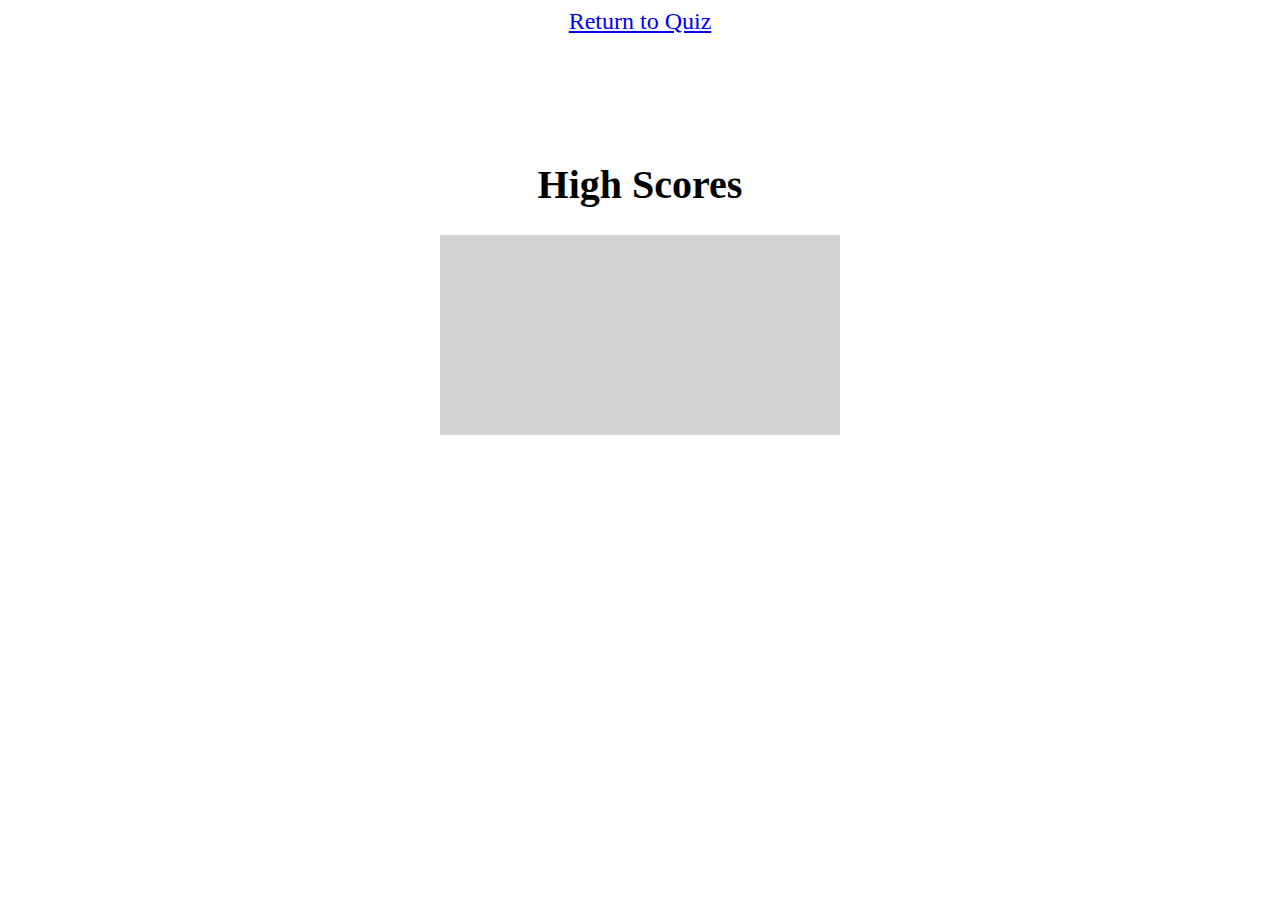
==== assets/highScorePage.html @ f5b1d187 "built out high score page a bit and created hyperlinks to navigate back and forth between the two pa" ====
<!DOCTYPE html>
<html lang="en">
<head>
    <meta charset="UTF-8">
    <meta http-equiv="X-UA-Compatible" content="IE=edge">
    <meta name="viewport" content="width=device-width, initial-scale=1.0">
    <title>Document</title>
    <link rel="stylesheet" href="style.css">
</head>
<body>
<a href="../index.html">Return to Quiz</a>

<section class="scoreContainer">
    <h1>High Scores</h1>
    <div id="scoreBoard">
        
    </div>
</section>
    <script src="script.js"></script>
</body>
</html>
---- assets/style.css ----
* {
     
}

a {
    position: absolute;
    font-size: 150%;
}

body {
    display:flex;
    background: transparent;  
    text-align: center;
    justify-content: center;
}


.quizWindow {
    display: flex;
    flex-direction: column;
    height: 75%;
    width: 75%;
    padding: 10%;
}

.scoreContainer {
    display: flex;
    flex-direction: column;
    height: 75%;
    width: 75%;
    padding: 10%;
}

#scoreBoard {
    background-color: lightgrey;
    width: 400px;
    height: 200px;
    margin-left: auto;
    margin-right: auto;
}


h1 {
    text-align: center;
    font-size: 250%;
}

.start {
    width:33%;
    margin-left: auto;
    margin-right: auto;
}

.choiceA {
    width:33%;
    margin-left: auto;
    margin-right: auto;
    height: 200px;
    width: 200px;
}

.quizWindow {
    justify-content: left;
}

#quizQuestions {
    padding: 30px;
    font-weight: bold;
    font-size: 200%;
}

.answer {
    background-color:blue;
    color: cornsilk;
    margin: auto;
}
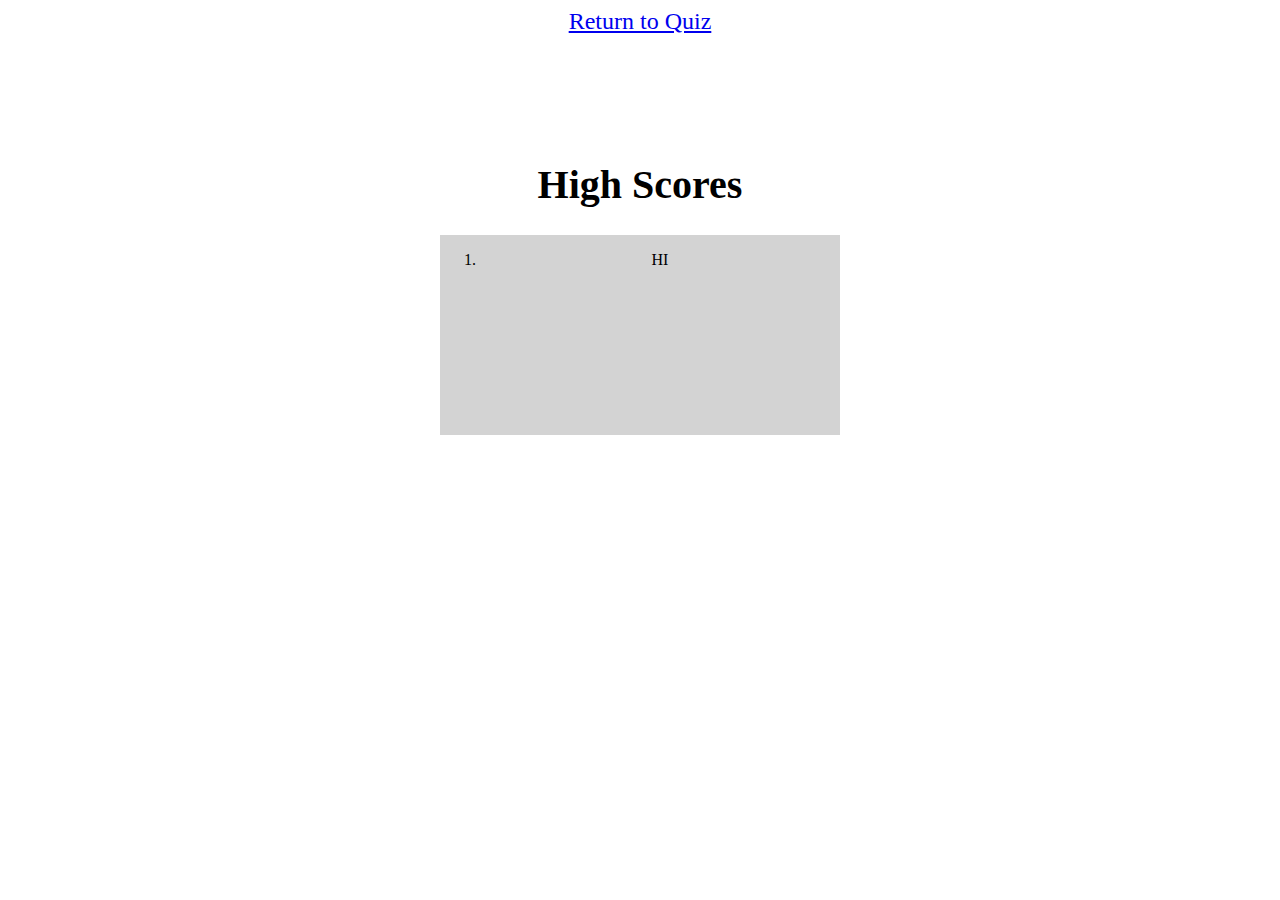
==== commit dfef72bd: "fixed bug which prevented me from making changes on HighScorePage.html" ====
--- a/assets/highScorePage.html
+++ b/assets/highScorePage.html
@@ -13,9 +13,13 @@
 <section class="scoreContainer">
     <h1>High Scores</h1>
     <div id="scoreBoard">
-        
+        <ol class="scoreList">
+            
+        </ol>
     </div>
 </section>
-    <script src="script.js"></script>
+
+<!-- <script src="HighScores.js"></script> -->
 </body>
+<script src="script.js"></script>
 </html>--- a/assets/style.css
+++ b/assets/style.css
@@ -5,6 +5,14 @@
 a {
     position: absolute;
     font-size: 150%;
+}
+
+.timer {
+    position: absolute;
+    left: 0;
+    top: 3;
+    padding-left: 15px;
+    font-weight: bold;
 }
 
 body {
@@ -45,10 +53,14 @@
     font-size: 250%;
 }
 
-.start {
+#start {
     width:33%;
     margin-left: auto;
     margin-right: auto;
+}
+
+.answer {
+    padding: 10px;
 }
 
 .choiceA {
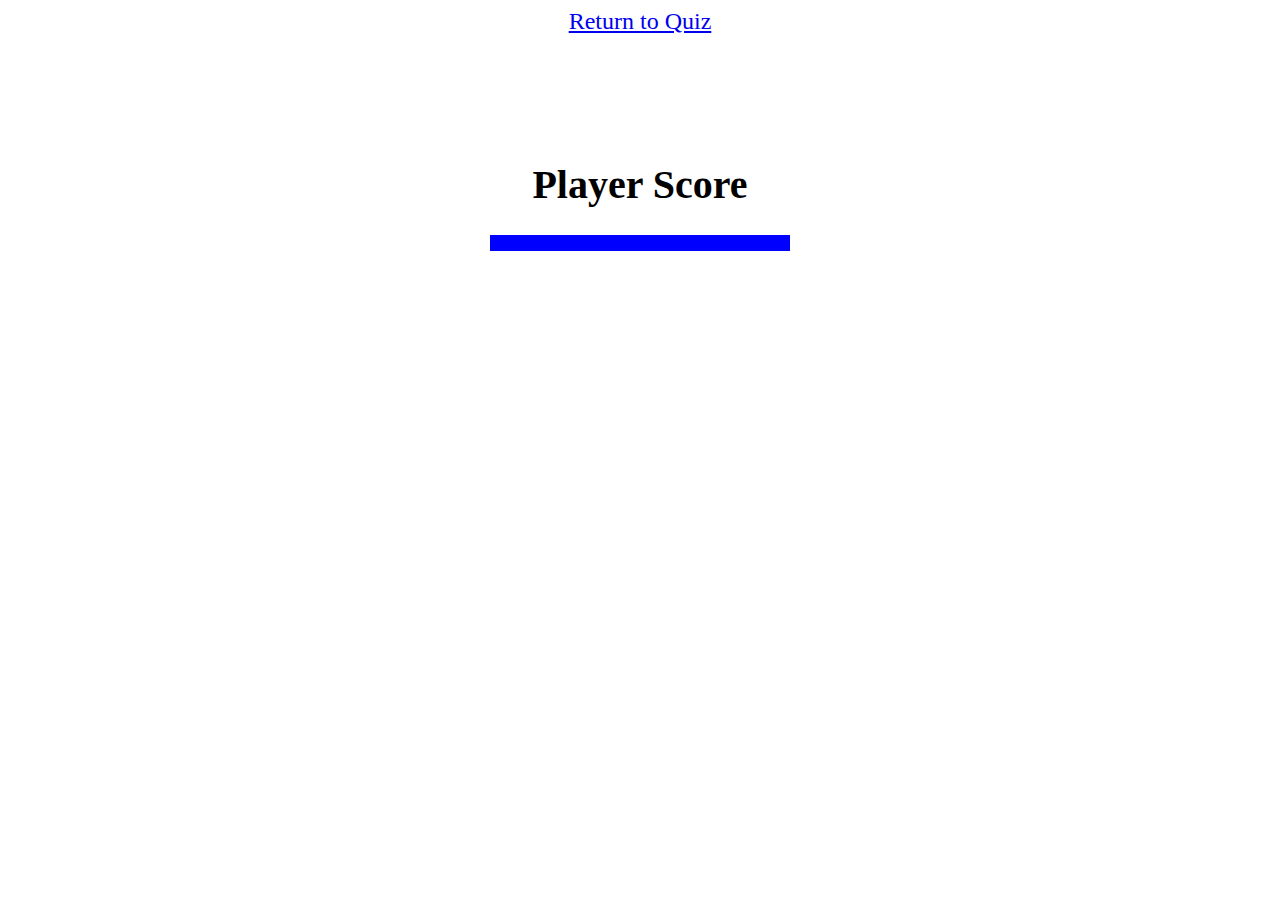
==== commit cc815085: "properly displaying the users Initials and score on the scoreboard" ====
--- a/assets/highScorePage.html
+++ b/assets/highScorePage.html
@@ -11,7 +11,7 @@
 <a href="../index.html">Return to Quiz</a>
 
 <section class="scoreContainer">
-    <h1>High Scores</h1>
+    <h1>Player Score</h1>
     <div id="scoreBoard">
         <ol class="scoreList">
             
--- a/assets/style.css
+++ b/assets/style.css
@@ -34,15 +34,16 @@
 .scoreContainer {
     display: flex;
     flex-direction: column;
-    height: 75%;
+    height: 25%;
     width: 75%;
     padding: 10%;
 }
 
 #scoreBoard {
-    background-color: lightgrey;
-    width: 400px;
-    height: 200px;
+    background-color: blue;
+    color: white;
+    width: 300px;
+    height: auto;
     margin-left: auto;
     margin-right: auto;
 }
@@ -85,4 +86,9 @@
     background-color:blue;
     color: cornsilk;
     margin: auto;
+}
+
+li {
+    font-weight: bold;
+    text-align: left;
 }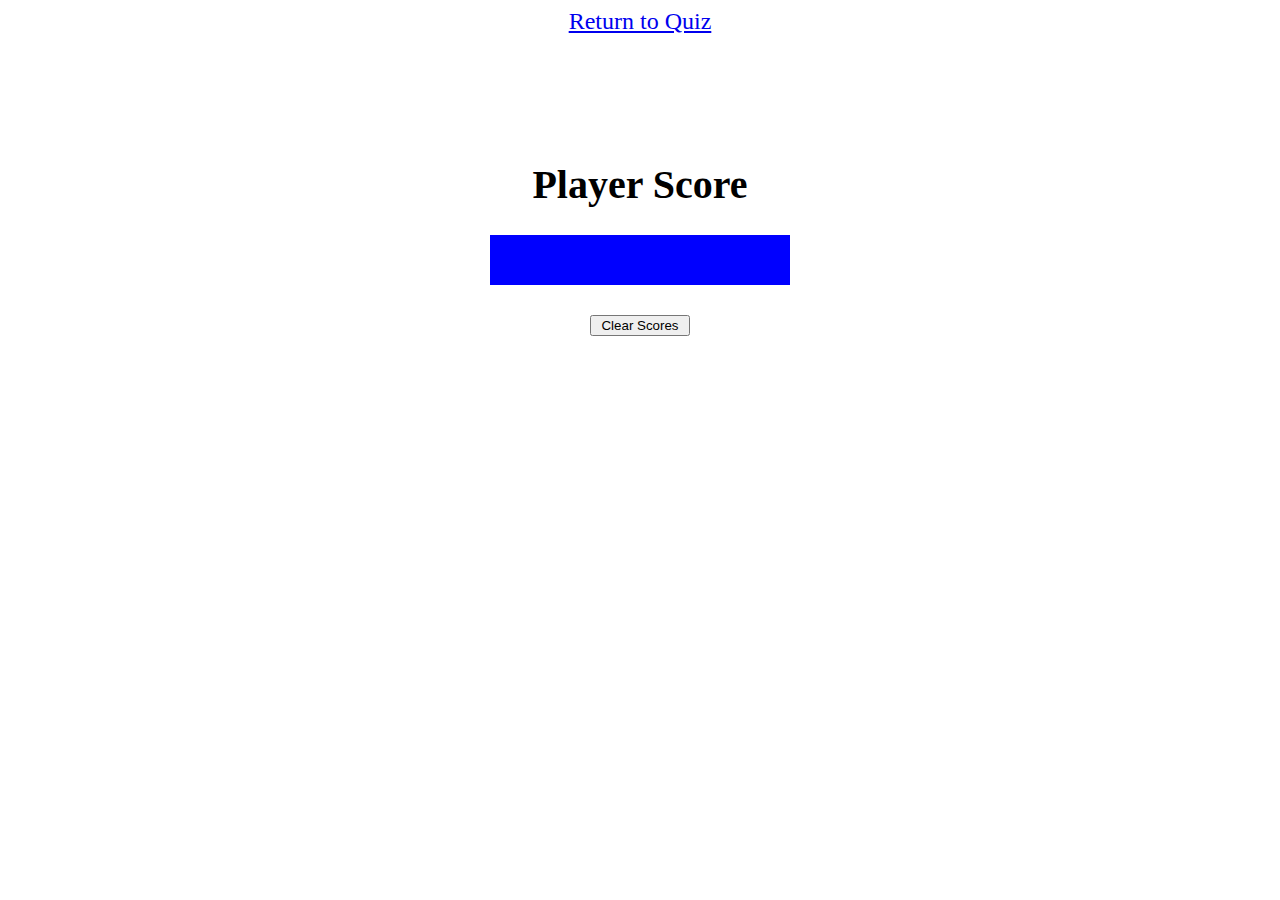
==== commit 7b9e3419: "Added functioning score clear button, removed some js that was causing console errors" ====
--- a/assets/highScorePage.html
+++ b/assets/highScorePage.html
@@ -13,13 +13,15 @@
 <section class="scoreContainer">
     <h1>Player Score</h1>
     <div id="scoreBoard">
-        <ol class="scoreList">
-            
-        </ol>
+        <ol class="scoreList"></ol> 
+    
     </div>
+    <button id="clearButton">Clear Scores</button>
 </section>
 
-<!-- <script src="HighScores.js"></script> -->
+
+
+
 </body>
 <script src="script.js"></script>
 </html>--- a/assets/style.css
+++ b/assets/style.css
@@ -37,15 +37,17 @@
     height: 25%;
     width: 75%;
     padding: 10%;
+    align-items: center;
 }
 
 #scoreBoard {
     background-color: blue;
     color: white;
     width: 300px;
-    height: auto;
+    height: 50px;
     margin-left: auto;
     margin-right: auto;
+    letter-spacing: 2px;
 }
 
 
@@ -55,6 +57,8 @@
 }
 
 #start {
+    background-color: blue;
+    color: white;
     width:33%;
     margin-left: auto;
     margin-right: auto;
@@ -90,5 +94,13 @@
 
 li {
     font-weight: bold;
-    text-align: left;
+    text-align: center;
+    margin-right: 40px;
+}
+
+#clearButton {
+    width: 100px;
+    bottom: 0;
+    margin: 30px;
+    text-align: center;
 }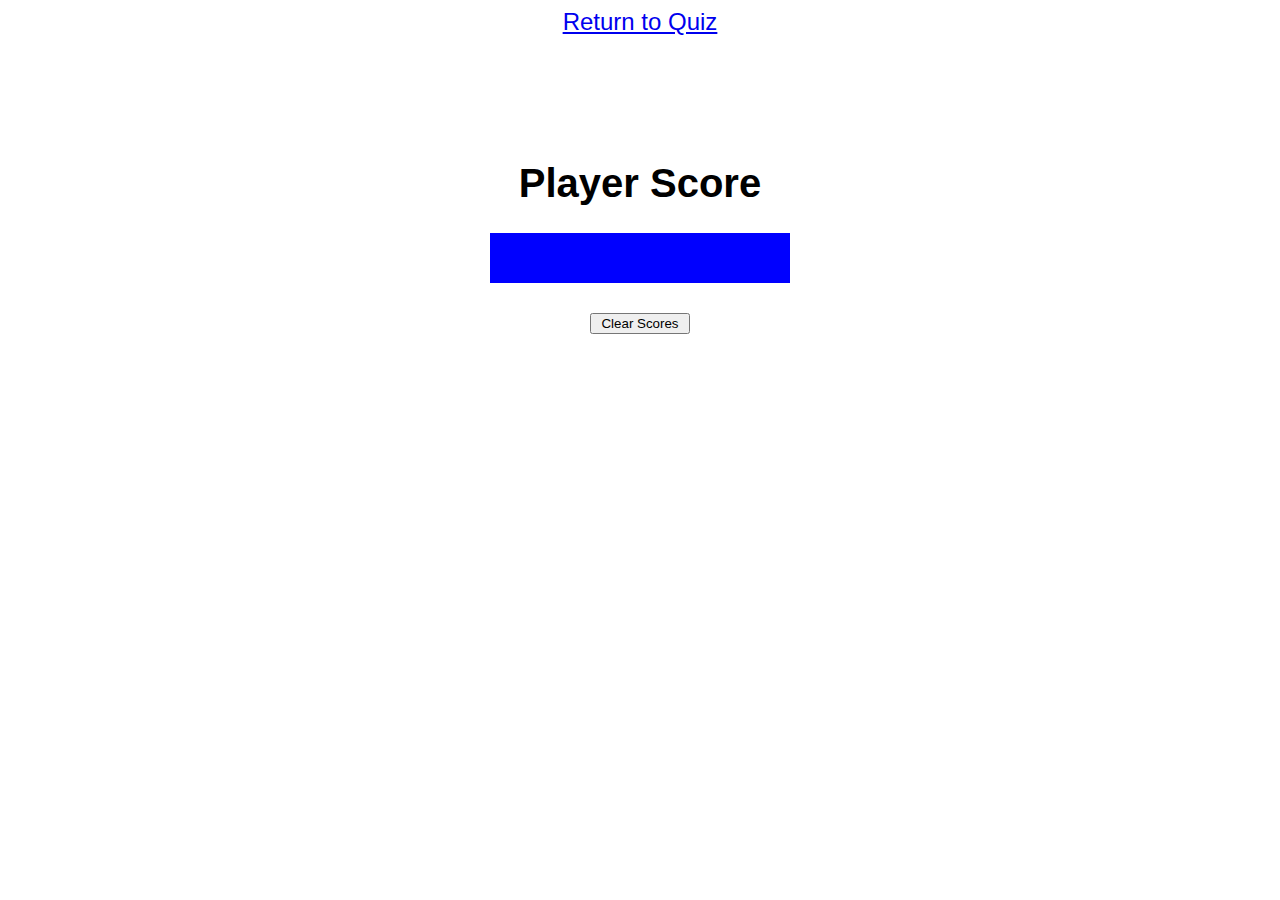
==== commit 6b02c19a: "Changed title of score page and hyperlink text. Updated README photo to reflect" ====
--- a/assets/highScorePage.html
+++ b/assets/highScorePage.html
@@ -4,7 +4,7 @@
     <meta charset="UTF-8">
     <meta http-equiv="X-UA-Compatible" content="IE=edge">
     <meta name="viewport" content="width=device-width, initial-scale=1.0">
-    <title>Document</title>
+    <title>Scores</title>
     <link rel="stylesheet" href="style.css">
 </head>
 <body>
--- a/assets/style.css
+++ b/assets/style.css
@@ -1,5 +1,5 @@
  * {
-     
+     font-family:'Trebuchet MS', 'Lucida Sans Unicode', 'Lucida Grande', 'Lucida Sans', Arial, sans-serif
 }
 
 a {
@@ -62,10 +62,17 @@
     width:33%;
     margin-left: auto;
     margin-right: auto;
+    margin-top: 20px;
+    height: 30px;
 }
 
 .answer {
     padding: 10px;
+}
+
+.answer:hover{
+    background-color: rgb(0, 110, 255);
+    filter: brightness(150%);
 }
 
 .choiceA {
@@ -103,4 +110,13 @@
     bottom: 0;
     margin: 30px;
     text-align: center;
+}
+
+.feedback {
+    border-top: grey solid 2px;
+    margin-top: 50px;
+    margin-left: 20%;
+    margin-right: 20%;
+    font-weight: bold;
+
 }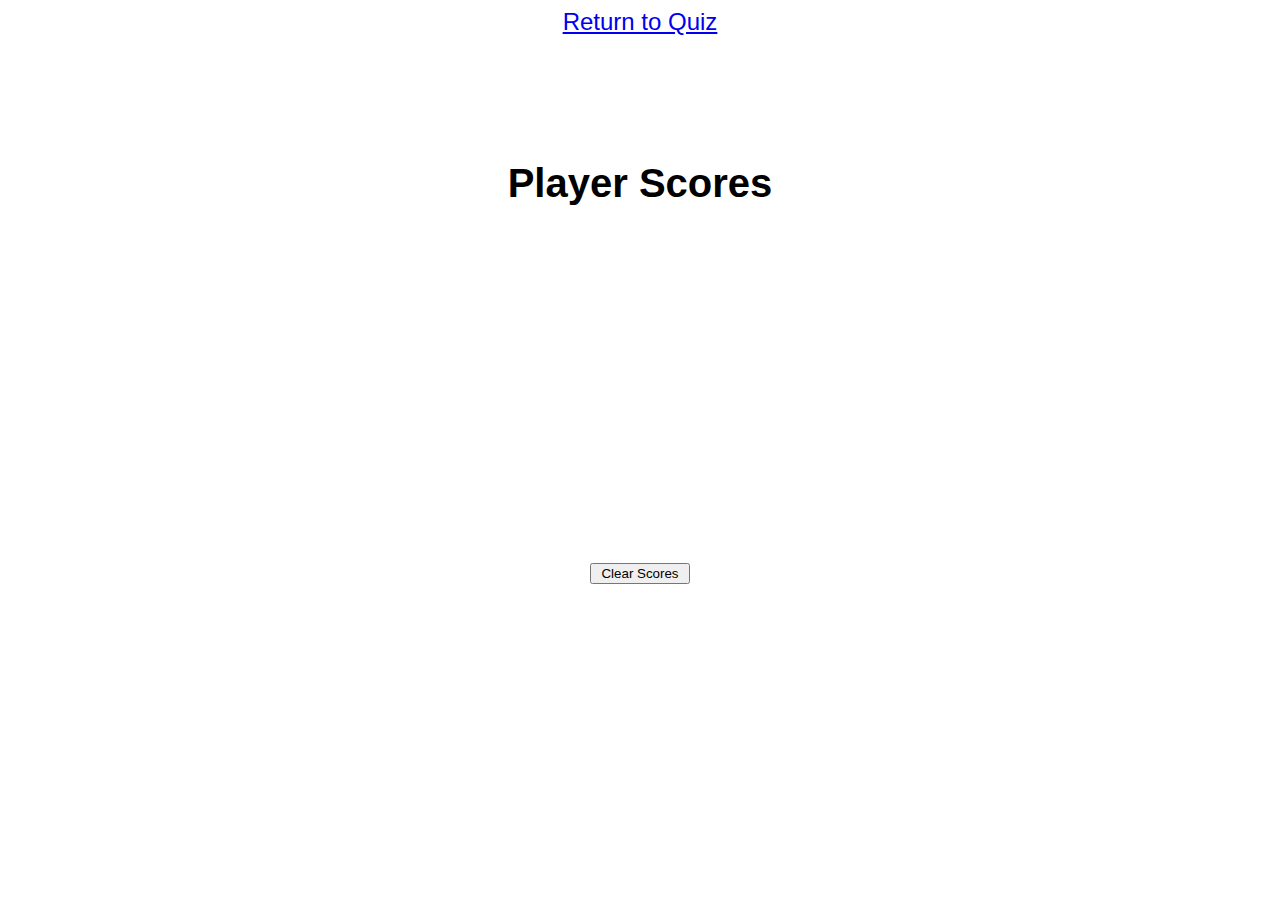
==== commit 92571c65: "created function so that it could store multiple user score/initial pairs" ====
--- a/assets/highScorePage.html
+++ b/assets/highScorePage.html
@@ -11,7 +11,7 @@
 <a href="../index.html">Return to Quiz</a>
 
 <section class="scoreContainer">
-    <h1>Player Score</h1>
+    <h1>Player Scores</h1>
     <div id="scoreBoard">
         <ol class="scoreList"></ol> 
     
--- a/assets/style.css
+++ b/assets/style.css
@@ -41,12 +41,12 @@
 }
 
 #scoreBoard {
-    background-color: blue;
+    background-color: white;
     color: white;
-    width: 300px;
-    height: 50px;
-    margin-left: auto;
-    margin-right: auto;
+    width: 300px; 
+    height: 300px;
+    margin-left: auto; 
+    margin-right: auto; 
     letter-spacing: 2px;
 }
 
@@ -100,6 +100,7 @@
 }
 
 li {
+    background-color: blue;
     font-weight: bold;
     text-align: center;
     margin-right: 40px;
